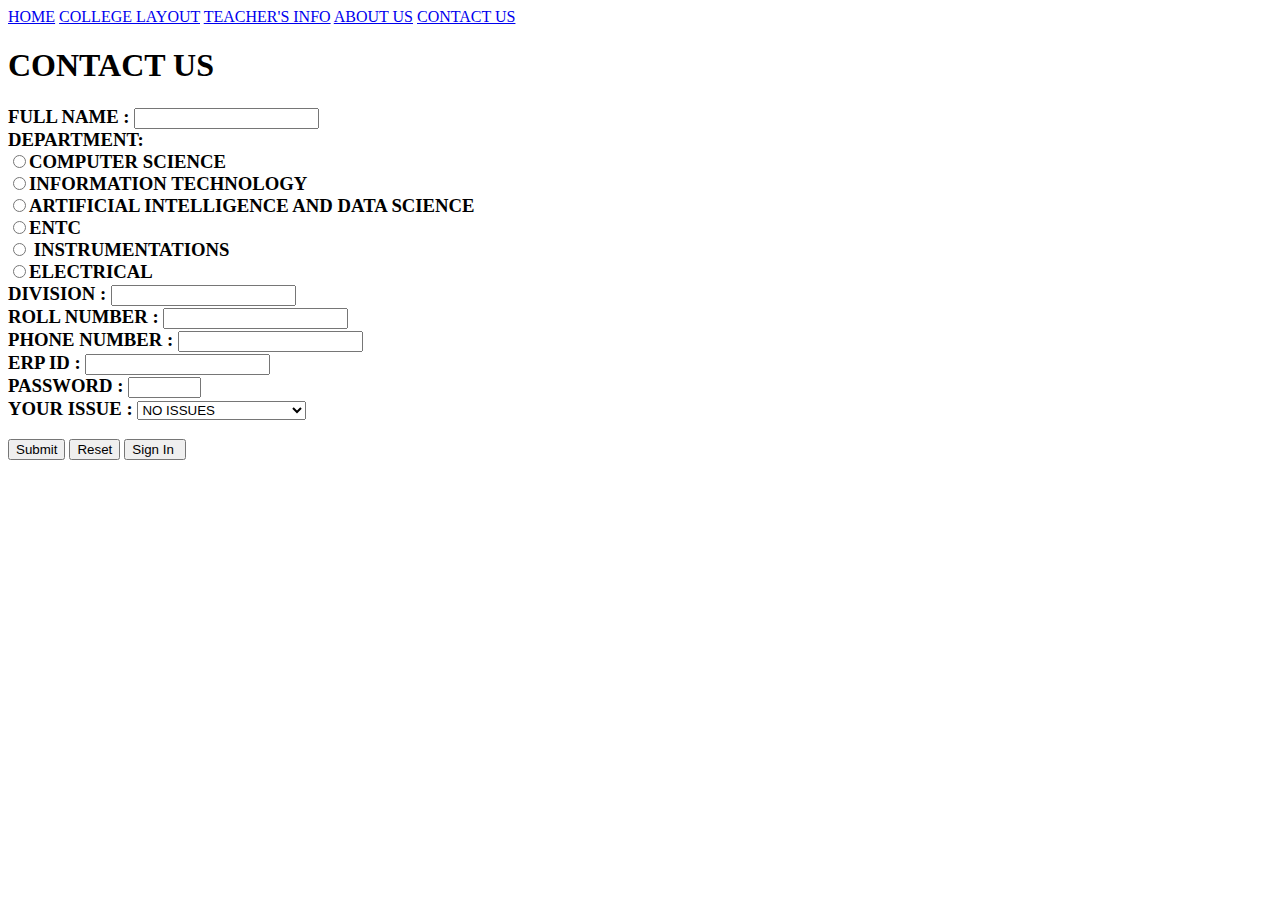
==== contact.html @ b163d6ed "intial" ====
<!DOCTYPE html>
<html lang="en">
<head>
    <link rel="stylesheet" href="css2 .css">
    

    <title>LOGIN</title>
</head>
<body bgcolor="white"> <div id="class2">
    <nav>
		<a href="index.html">HOME</a>
		<a href="#">COLLEGE LAYOUT</a>
		<a href="teacher.html">TEACHER'S INFO</a>
		<a href="#">ABOUT US</a>
    <a href="contact.html">CONTACT US</a>
	</nav>
    <H1>CONTACT US</H1>
    <H3 id="1"><FORM ACTION="youtube.html" method="get" >
       FULL NAME : <input type="text" name="NAME" VALUE=""><BR>
       DEPARTMENT: <BR> <input type="radio" name="RADIO" value="COMPUTER SCIENCE">COMPUTER SCIENCE <BR>
            <INPUT type="RADIO" name="RADIO" VALUE="INFORMATION TECHNOLOGY">INFORMATION TECHNOLOGY <BR>
                <INPUT type="RADIO" name="RADIO" VALUE="ARTIFICIAL INTELLIGENCE AND DATA SCIENCE">ARTIFICIAL INTELLIGENCE AND DATA SCIENCE <BR>
                    <INPUT type="RADIO" name="RADIO" VALUE="ENTC">ENTC <BR>
                        <INPUT type="RADIO" name="RADIO" VALUE="INSTRUMENTATIONS"> INSTRUMENTATIONS <BR>
                            <INPUT type="RADIO" name="RADIO" VALUE="ELECTRICAL">ELECTRICAL <BR>
              
       DIVISION : <input type="text" name="DIV" VALUE=""><BR>
       
       ROLL NUMBER : <input type="number" name="ROLL" VALUE=""><BR>
       PHONE NUMBER : <input type="number" name="PHONE" VALUE=""><BR>
       ERP ID : <input type="email"  NAME="email" VALE="CURRENT EMAIL ID "><BR>
       PASSWORD : <input type="password" name="hidden" size="6" maxlength="15"><br>
       YOUR ISSUE : <select name="ISSUE" >
        <option select="NO ISSUES">NO ISSUES</option>
        <option select="TEACHER NOT FOUND">TEACHER NOT FOUND</option>
        <option select="WRONG UPDATE">WRONG UPDATE</option>
        <option select="OTHER ISSUE">OTHER ISSUE</option><BR>
        
       </select><br>
         
    </FORM></H2>
<input type="submit" accept>
<input type="reset" >
<input type="button" value="Sign In " src="index.html"> 
    </div>
    
</body>
</html>
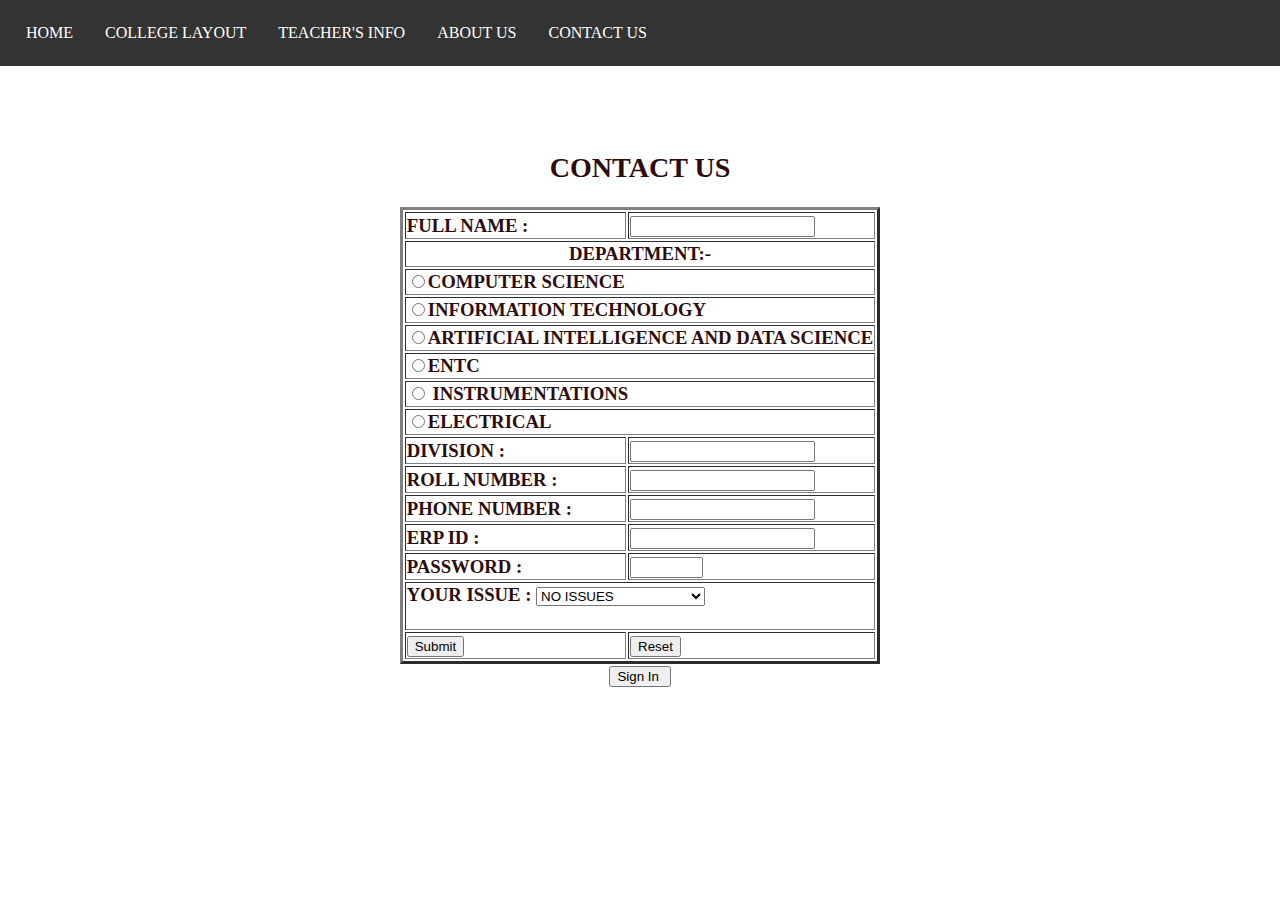
==== commit a749af2f: "initial" ====
--- a/contact.html
+++ b/contact.html
@@ -1,7 +1,7 @@
 <!DOCTYPE html>
 <html lang="en">
 <head>
-    <link rel="stylesheet" href="css2 .css">
+    <link rel="stylesheet" href="css3.css">
     
 
     <title>LOGIN</title>
@@ -14,35 +14,46 @@
 		<a href="#">ABOUT US</a>
     <a href="contact.html">CONTACT US</a>
 	</nav>
-    <H1>CONTACT US</H1>
-    <H3 id="1"><FORM ACTION="youtube.html" method="get" >
-       FULL NAME : <input type="text" name="NAME" VALUE=""><BR>
-       DEPARTMENT: <BR> <input type="radio" name="RADIO" value="COMPUTER SCIENCE">COMPUTER SCIENCE <BR>
-            <INPUT type="RADIO" name="RADIO" VALUE="INFORMATION TECHNOLOGY">INFORMATION TECHNOLOGY <BR>
-                <INPUT type="RADIO" name="RADIO" VALUE="ARTIFICIAL INTELLIGENCE AND DATA SCIENCE">ARTIFICIAL INTELLIGENCE AND DATA SCIENCE <BR>
-                    <INPUT type="RADIO" name="RADIO" VALUE="ENTC">ENTC <BR>
-                        <INPUT type="RADIO" name="RADIO" VALUE="INSTRUMENTATIONS"> INSTRUMENTATIONS <BR>
-                            <INPUT type="RADIO" name="RADIO" VALUE="ELECTRICAL">ELECTRICAL <BR>
+    
+    <H3 id="1">
+        <center>
+        <table border="3px">
+            <caption><H2>CONTACT US</H2></caption>
+        <FORM ACTION="" method="get" >
+<tr>
+      <td> FULL NAME : </td><td><input type="text" name="NAME" VALUE=""></td><BR></tr>
+        <tr>
+
+        
+       <td colspan="2"><center>DEPARTMENT:- </center> </td><BR></tr> 
+        <tr> <td colspan="2"><input type="radio" name="RADIO" value="COMPUTER SCIENCE">COMPUTER SCIENCE <BR></td></tr>
+          <tr><td colspan="2">  <INPUT type="RADIO" name="RADIO" VALUE="INFORMATION TECHNOLOGY">INFORMATION TECHNOLOGY <BR></tr>
+              <tr> <td colspan="2"> <INPUT type="RADIO" name="RADIO" VALUE="ARTIFICIAL INTELLIGENCE AND DATA SCIENCE">ARTIFICIAL INTELLIGENCE AND DATA SCIENCE <BR></td></tr>
+                <tr>  <td colspan="2"> <INPUT type="RADIO" name="RADIO" VALUE="ENTC">ENTC <BR></td></tr>
+                    <tr> <td colspan="2">  <INPUT type="RADIO" name="RADIO" VALUE="INSTRUMENTATIONS"> INSTRUMENTATIONS <BR></td></tr>
+                        <tr> <td colspan="2">  <INPUT type="RADIO" name="RADIO" VALUE="ELECTRICAL">ELECTRICAL <BR></td></tr>
               
-       DIVISION : <input type="text" name="DIV" VALUE=""><BR>
+                            <tr> <td colspan="">DIVISION :</td><td> <input type="text" name="DIV" VALUE=""><BR></td></tr>
        
-       ROLL NUMBER : <input type="number" name="ROLL" VALUE=""><BR>
-       PHONE NUMBER : <input type="number" name="PHONE" VALUE=""><BR>
-       ERP ID : <input type="email"  NAME="email" VALE="CURRENT EMAIL ID "><BR>
-       PASSWORD : <input type="password" name="hidden" size="6" maxlength="15"><br>
-       YOUR ISSUE : <select name="ISSUE" >
+                                <tr> <td >ROLL NUMBER : </td> <td ><input type="number" name="ROLL" VALUE=""><BR></td></tr>
+                                    <tr> <td colspan="">  PHONE NUMBER : </td> <td ><input type="number" name="PHONE" VALUE=""><BR></td></tr>
+                                        <tr> <td colspan="">   ERP ID : </td> <td ><input type="text"  NAME="email" VALE="CURRENT EMAIL ID "><BR></td></tr>
+                                            <tr> <td colspan=""> PASSWORD : </td> <td ><input type="password" name="hidden" size="6" maxlength="15">
+                                                <tr> <td colspan="2"> YOUR ISSUE : <select name="ISSUE" >
         <option select="NO ISSUES">NO ISSUES</option>
         <option select="TEACHER NOT FOUND">TEACHER NOT FOUND</option>
         <option select="WRONG UPDATE">WRONG UPDATE</option>
-        <option select="OTHER ISSUE">OTHER ISSUE</option><BR>
-        
-       </select><br>
+        <option select="OTHER ISSUE"> OTHER ISSUE</option><BR>
+        </select><br><br></td></tr>
          
-    </FORM></H2>
-<input type="submit" accept>
-<input type="reset" >
-<input type="button" value="Sign In " src="index.html"> 
-    </div>
+    </H2>
+<tr><td><input type="submit" accept></td>  <td><input type="reset"></td></tr>
+
+
+ 
+   </FORM> </table>
+   <input type="button" value="Sign In " src="index.html">
+</div>
     
 </body>
 </html>--- a/css3.css
+++ b/css3.css
@@ -0,0 +1,41 @@
+body {
+    background-color: white;
+    font-family:'Times New Roman', Times, serif;
+    margin: 0;
+    padding: 0; 
+}
+nav {
+    background-color: #333;
+    color: white;
+    overflow: hidden;
+    padding: 10px;
+}
+nav a {
+    float: left;
+    color: white;
+    text-align: center;
+    padding: 14px 16px;
+    text-decoration: none;
+}
+nav a:hover {
+    background-color: #ddd;
+    color: black;
+}
+
+section {
+    background-color: white;
+    padding: 10px;
+}
+
+footer {
+    background-color: #4CAF50;
+    color: white;
+    padding: 10px;
+    text-align: center;
+}
+table {
+    color: #2e0c0c;
+    font-family: 'Times New Roman';
+    size: 55%;
+    
+}